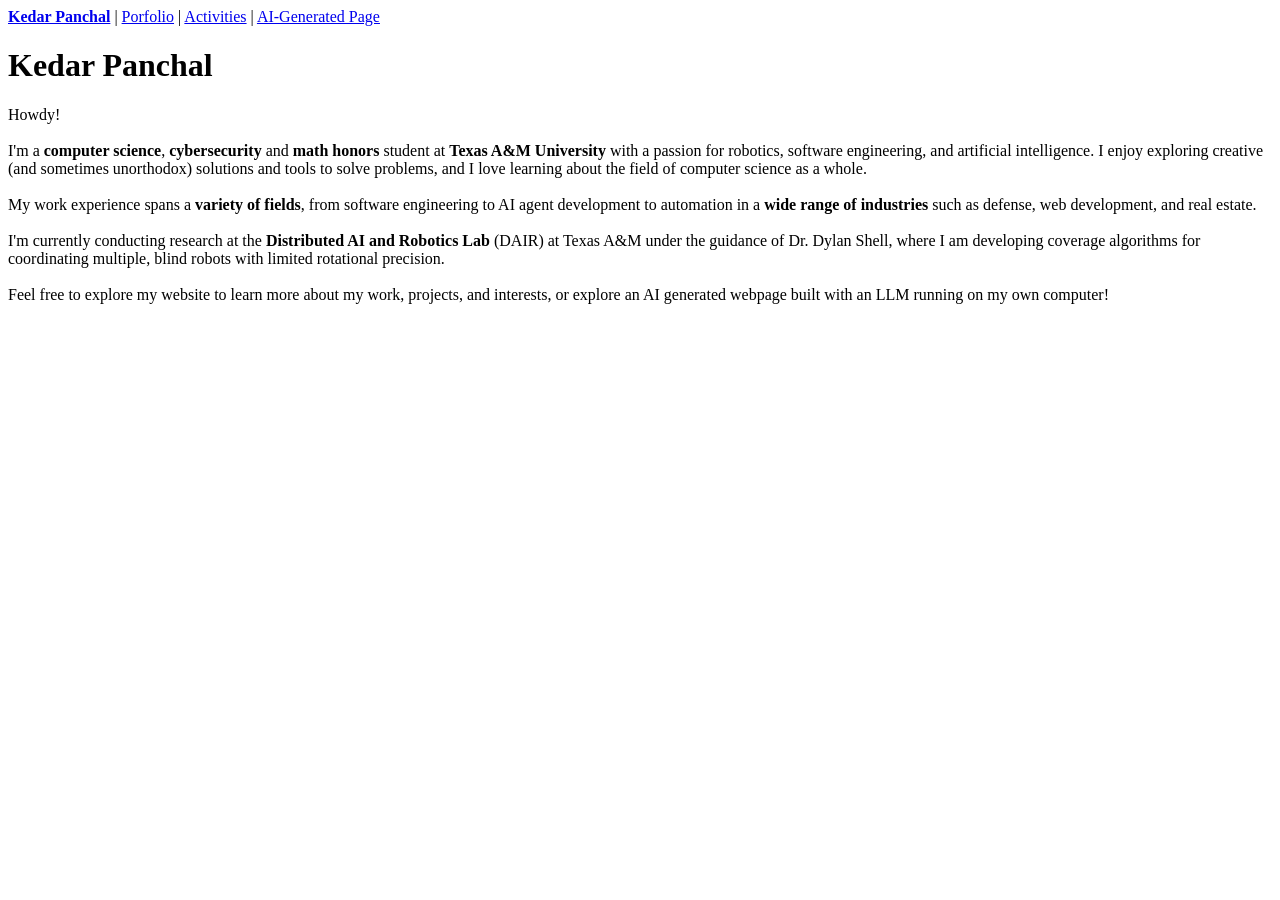
==== index.html @ a389dfbf "Initial commit" ====
<!DOCTYPE HTML PUBLIC "-//W3C//DTD HTML 4.01 Transitional//EN">
<html>
<head>
    <title>Kedar Panchal</title>
    <meta http-equiv="Content-Type" content="text/html; charset=iso-8859-1">
</head>

<body>
    <!-- This is a navbar that will be present on all pages of the website. -->
    <!-- TODO: When I'm allowed to use CSS and JS, replace with a web component -->
    <span>
        <a href="index.html" target="_self"><strong>Kedar Panchal</strong></a> | 
        <a href="portfolio.html" target="_self">Porfolio</a> | 
        <a href="activities.html" target="_self">Activities</a> | 
        <a href="genai.html" target="_self">AI-Generated Page</a>
    </span>
    <h1 class="header-text">Kedar Panchal</h1>
    <span>
        Howdy!<br><br>
        
        I'm a <strong>computer science</strong>, <strong>cybersecurity</strong> 
        and <strong>math honors</strong> student at <strong>Texas A&M University</strong> 
        with a passion for robotics, software engineering, and artificial 
        intelligence. I enjoy exploring creative (and sometimes unorthodox) 
        solutions and tools to  solve problems, and I love learning about the 
        field of computer science as a whole.<br><br>
        
        My work experience spans a <strong>variety of fields</strong>, from
        software engineering to AI agent development to automation in a 
        <strong>wide range of industries</strong> such as defense, web 
        development, and real estate.<br><br>
        
        I'm currently conducting research at the <strong>Distributed AI and Robotics Lab</strong>
        (DAIR) at Texas A&M under the guidance of Dr. Dylan Shell, where I am 
        developing coverage algorithms for coordinating multiple, blind robots 
        with limited rotational precision.<br><br>

        Feel free to explore my website to learn more about my work, projects, 
        and interests, or explore an AI generated webpage built with an LLM 
        running on my own computer!
    </span>
</body>
</html>
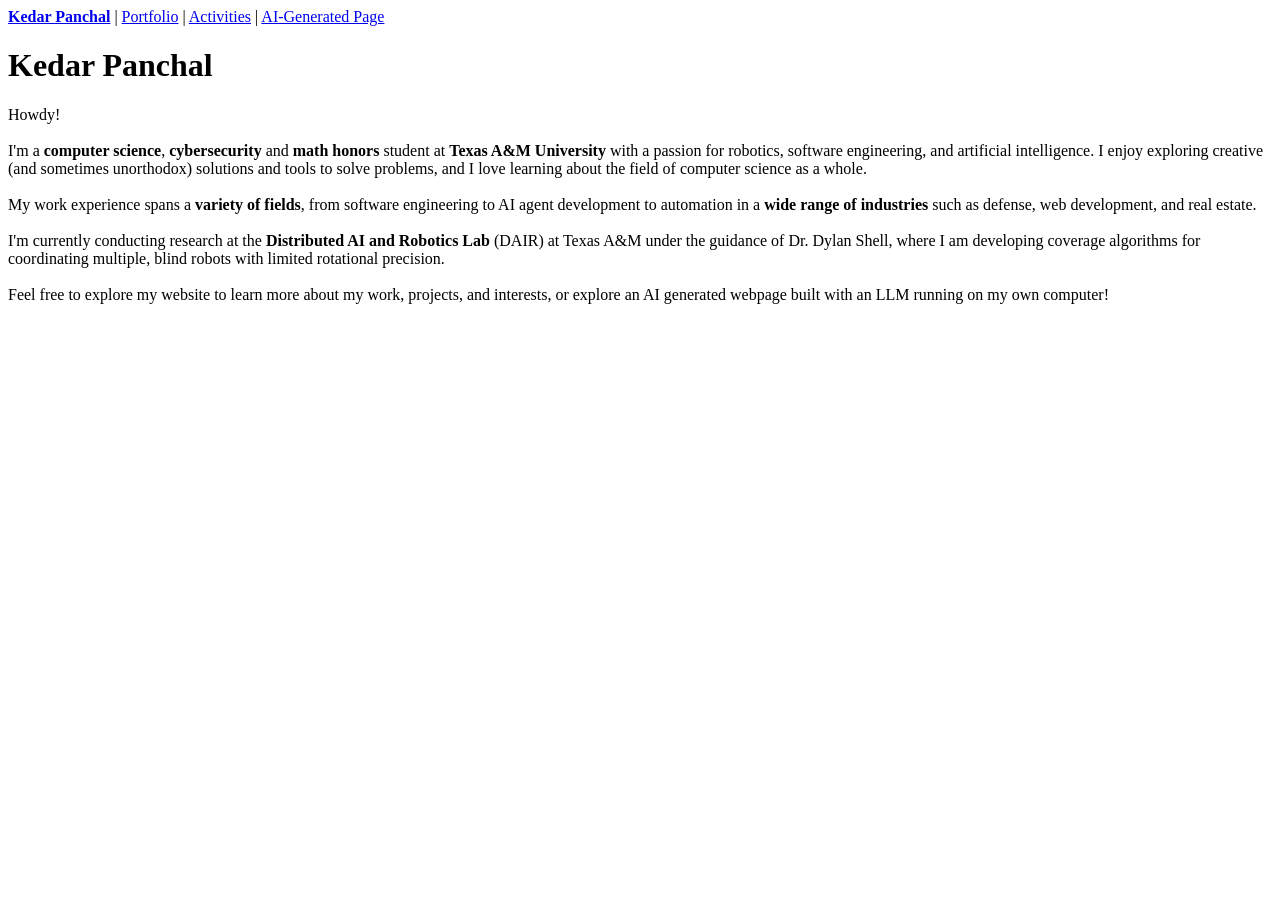
==== commit bd3c7e21: "Finish portfolio.html" ====
--- a/index.html
+++ b/index.html
@@ -10,11 +10,11 @@
     <!-- TODO: When I'm allowed to use CSS and JS, replace with a web component -->
     <span>
         <a href="index.html" target="_self"><strong>Kedar Panchal</strong></a> | 
-        <a href="portfolio.html" target="_self">Porfolio</a> | 
+        <a href="portfolio.html" target="_self">Portfolio</a> | 
         <a href="activities.html" target="_self">Activities</a> | 
         <a href="genai.html" target="_self">AI-Generated Page</a>
     </span>
-    <h1 class="header-text">Kedar Panchal</h1>
+    <h1>Kedar Panchal</h1>
     <span>
         Howdy!<br><br>
         
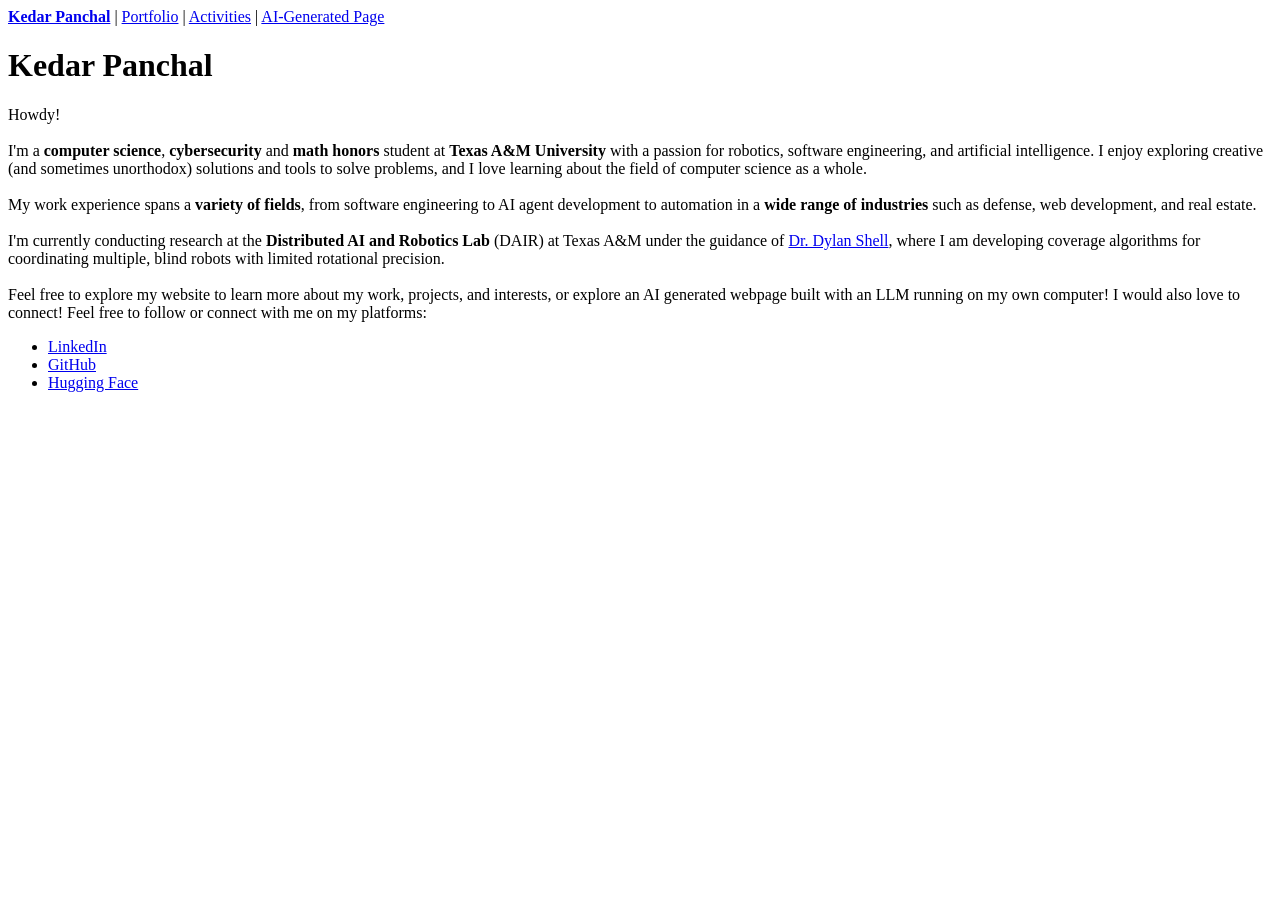
==== commit d92ae9c4: "Add navigation links" ====
--- a/index.html
+++ b/index.html
@@ -1,43 +1,52 @@
 <!DOCTYPE HTML PUBLIC "-//W3C//DTD HTML 4.01 Transitional//EN">
 <html>
-<head>
-    <title>Kedar Panchal</title>
-    <meta http-equiv="Content-Type" content="text/html; charset=iso-8859-1">
-</head>
+    <head>
+        <title>Kedar Panchal</title>
+        <meta http-equiv="Content-Type" content="text/html; charset=iso-8859-1">
+    </head>
+    
+    <body>
+        <!-- This is a navbar that will be present on all pages of the website. -->
+        <!-- TODO: When I'm allowed to use CSS and JS, replace with a web component -->
+        <span>
+            <a href="index.html" target="_self"><strong>Kedar Panchal</strong></a> | 
+            <a href="portfolio.html" target="_self">Portfolio</a> | 
+            <a href="activities.html" target="_self">Activities</a> | 
+            <a href="genai.html" target="_self">AI-Generated Page</a>
+        </span>
+        <h1>Kedar Panchal</h1>
+        <span>
+            Howdy!<br><br>
+            
+            I'm a <strong>computer science</strong>, <strong>cybersecurity</strong> 
+            and <strong>math honors</strong> student at <strong>Texas A&M University</strong> 
+            with a passion for robotics, software engineering, and artificial 
+            intelligence. I enjoy exploring creative (and sometimes unorthodox) 
+            solutions and tools to  solve problems, and I love learning about the 
+            field of computer science as a whole.<br><br>
+            
+            My work experience spans a <strong>variety of fields</strong>, from
+            software engineering to AI agent development to automation in a 
+            <strong>wide range of industries</strong> such as defense, web 
+            development, and real estate.<br><br>
+            
+            I'm currently conducting research at the <strong>Distributed AI and Robotics Lab</strong>
+            (DAIR) at Texas A&M under the guidance of 
+            <a href="https://cse-robotics.engr.tamu.edu/dshell/index.html">Dr. Dylan Shell</a>,
+            where I am developing coverage algorithms for coordinating multiple, blind robots 
+            with limited rotational precision.<br><br>
+    
+            Feel free to explore my website to learn more about my work, projects, 
+            and interests, or explore an AI generated webpage built with an LLM 
+            running on my own computer!
 
-<body>
-    <!-- This is a navbar that will be present on all pages of the website. -->
-    <!-- TODO: When I'm allowed to use CSS and JS, replace with a web component -->
-    <span>
-        <a href="index.html" target="_self"><strong>Kedar Panchal</strong></a> | 
-        <a href="portfolio.html" target="_self">Portfolio</a> | 
-        <a href="activities.html" target="_self">Activities</a> | 
-        <a href="genai.html" target="_self">AI-Generated Page</a>
-    </span>
-    <h1>Kedar Panchal</h1>
-    <span>
-        Howdy!<br><br>
-        
-        I'm a <strong>computer science</strong>, <strong>cybersecurity</strong> 
-        and <strong>math honors</strong> student at <strong>Texas A&M University</strong> 
-        with a passion for robotics, software engineering, and artificial 
-        intelligence. I enjoy exploring creative (and sometimes unorthodox) 
-        solutions and tools to  solve problems, and I love learning about the 
-        field of computer science as a whole.<br><br>
-        
-        My work experience spans a <strong>variety of fields</strong>, from
-        software engineering to AI agent development to automation in a 
-        <strong>wide range of industries</strong> such as defense, web 
-        development, and real estate.<br><br>
-        
-        I'm currently conducting research at the <strong>Distributed AI and Robotics Lab</strong>
-        (DAIR) at Texas A&M under the guidance of Dr. Dylan Shell, where I am 
-        developing coverage algorithms for coordinating multiple, blind robots 
-        with limited rotational precision.<br><br>
-
-        Feel free to explore my website to learn more about my work, projects, 
-        and interests, or explore an AI generated webpage built with an LLM 
-        running on my own computer!
-    </span>
-</body>
+            I would also love to connect! Feel free to follow or connect with me
+            on my platforms:
+            <ul>
+                <li><a href="https://www.linkedin.com/in/kedarpanchal" target="_blank">LinkedIn</a></li>
+                <li><a href="https://www.github.com/KedarPanchal" target="_blank">GitHub</a></li>
+                <li><a href="https://www.huggingface.co/KedarPanchal" target="_blank">Hugging Face</a></li>
+            </ul>
+        </span>
+    </body>
 </html>
